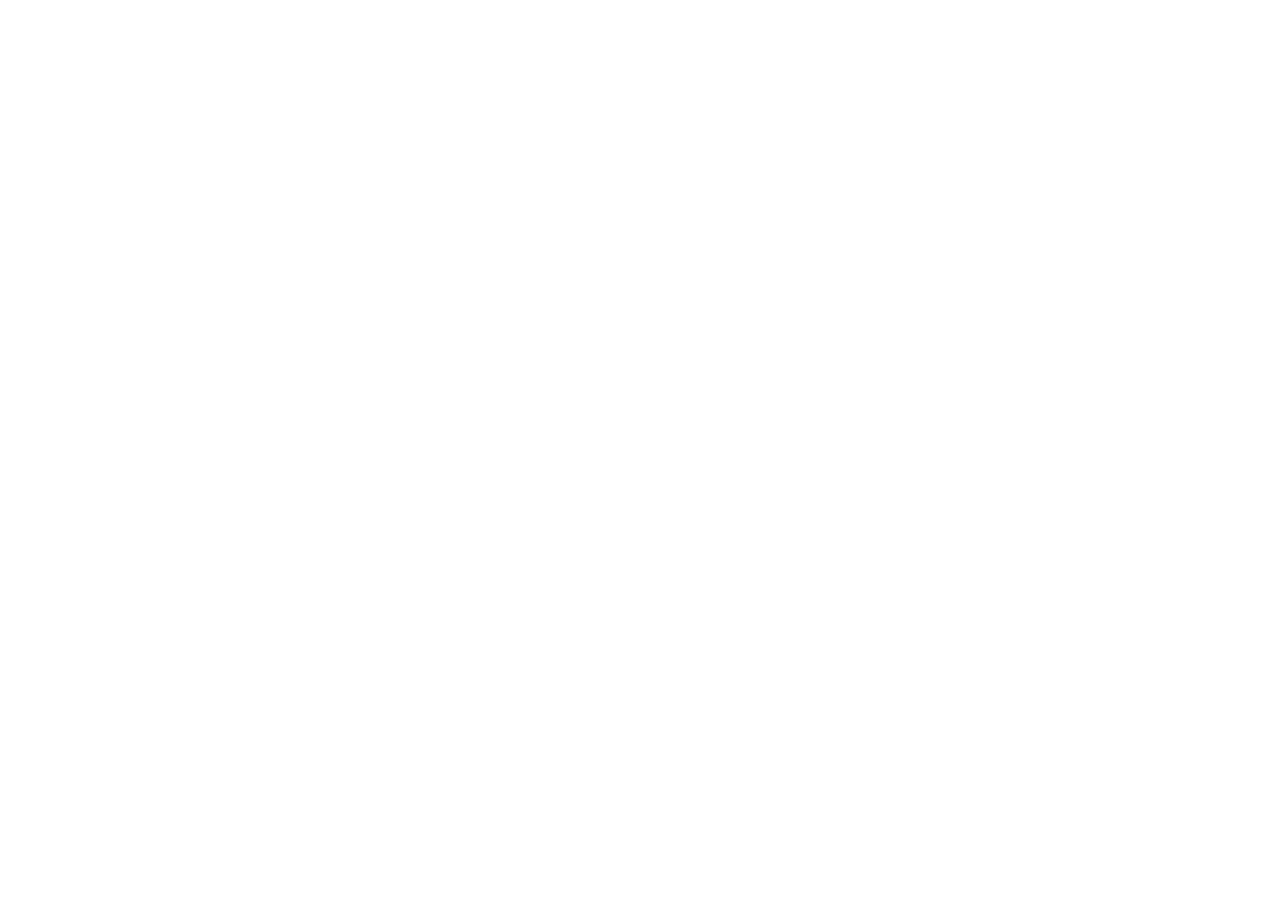
==== Webpage/Intex.html @ 53c4ee56 "retarded commit 2" ====
﻿<!DOCTYPE html>

<html lang="en" xmlns="http://www.w3.org/1999/xhtml">
<head>
    <meta charset="utf-8" />
    <title>Diving Comp</title>
    <link rel="stylesheet" type="text/css" href="css/styles.css">
</head>
<body>

    <div class="center_holder">



    </div>

</body>
</html>
---- Webpage/css/styles.css ----
﻿body
{
}

.center_holder{
    height: auto;
    width: 600px;
    background-color: black;

    position:fixed;
    top:15%;
    left: 50%;
    margin-left: 300px;
}
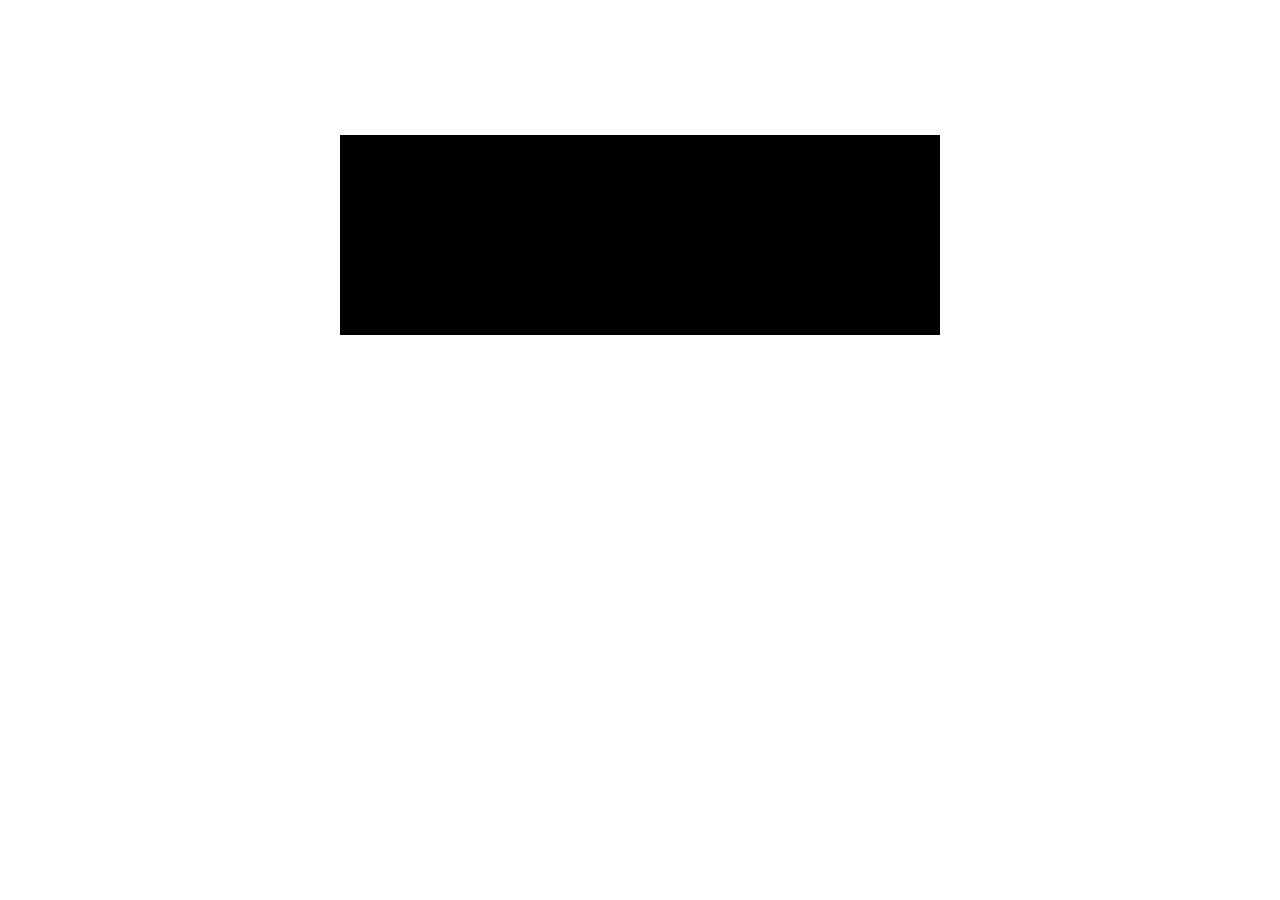
==== commit 6a1f7299: "Webclient converted to project" ====
--- a/Webpage/Intex.html
+++ b/Webpage/Intex.html
@@ -13,6 +13,6 @@
 
 
     </div>
-
+    <script src="script/main.js"></script>
 </body>
 </html>--- a/Webpage/css/styles.css
+++ b/Webpage/css/styles.css
@@ -5,10 +5,11 @@
 .center_holder{
     height: auto;
     width: 600px;
+    min-height: 200px;
     background-color: black;
 
     position:fixed;
     top:15%;
     left: 50%;
-    margin-left: 300px;
+    margin-left: -300px;
 }